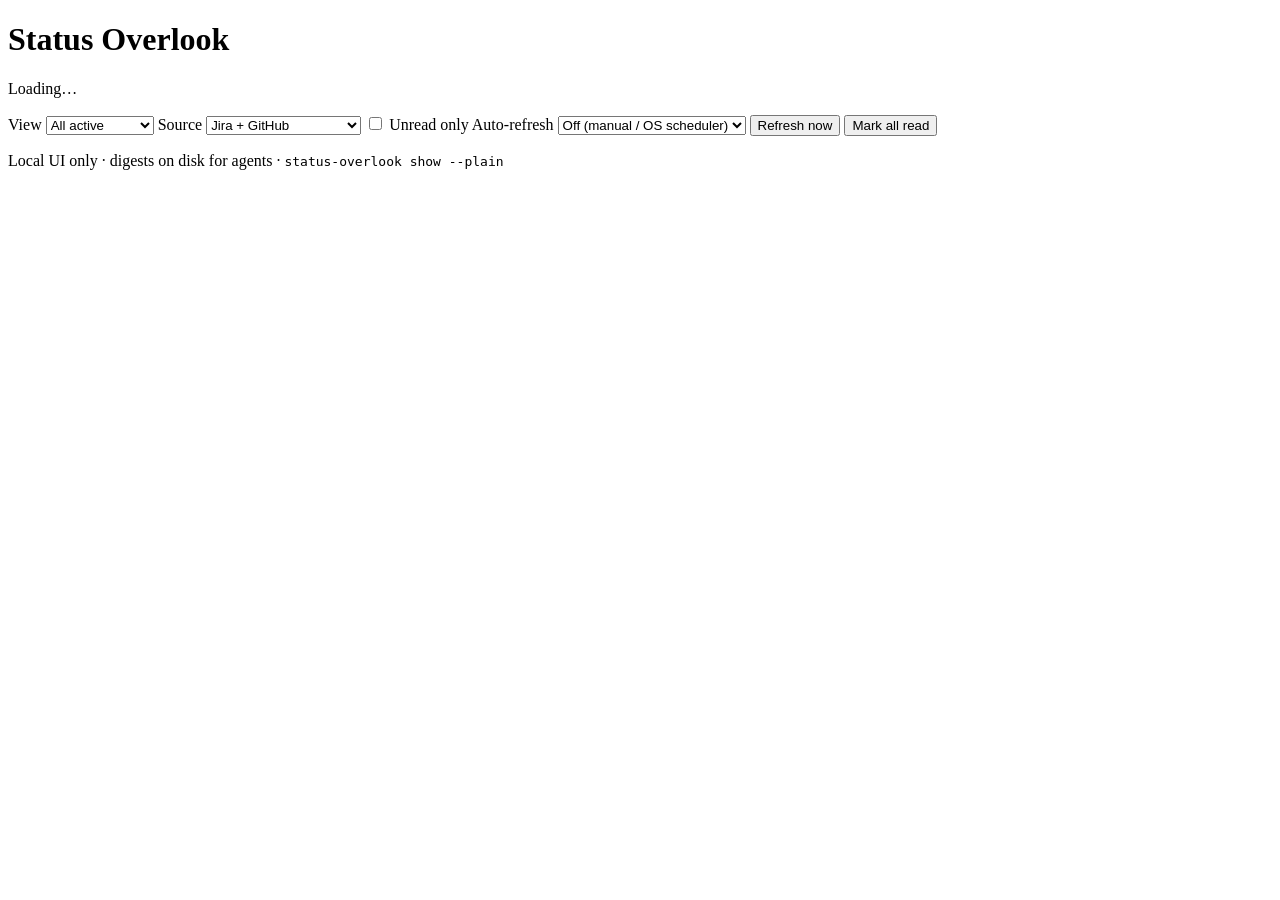
==== src/status_overlook/web/index.html @ f91c5897 "Add GitHub Issues, localhost UI, working hours, and next-action cues. Ship the remaining 0.2.0 surfa" ====
<!DOCTYPE html>
<html lang="en">
<head>
  <meta charset="utf-8" />
  <meta name="viewport" content="width=device-width, initial-scale=1" />
  <title>Status Overlook</title>
  <link rel="stylesheet" href="/static/style.css" />
</head>
<body>
  <header class="top">
    <div class="brand">
      <h1>Status Overlook</h1>
      <p class="meta" id="meta">Loading…</p>
    </div>
    <div class="controls">
      <label>
        View
        <select id="view">
          <option value="actionable">Actionable</option>
          <option value="all" selected>All active</option>
          <option value="everything">Everything</option>
          <option value="pending">Pending</option>
          <option value="blocked">Blocked</option>
          <option value="done">Recently done</option>
        </select>
      </label>
      <label>
        Source
        <select id="source">
          <option value="both" selected>Jira + GitHub</option>
          <option value="github">GitHub (PRs + Issues)</option>
          <option value="github_pr">GitHub PRs</option>
          <option value="github_issue">GitHub Issues</option>
          <option value="jira">Jira only</option>
        </select>
      </label>
      <label class="check">
        <input type="checkbox" id="sinceRead" />
        Unread only
      </label>
      <label>
        Auto-refresh
        <select id="interval">
          <option value="0" selected>Off (manual / OS scheduler)</option>
          <option value="60">Every 1 min</option>
          <option value="300">Every 5 min</option>
          <option value="900">Every 15 min</option>
        </select>
      </label>
      <button type="button" id="btnRun">Refresh now</button>
      <button type="button" id="btnMark" class="secondary">Mark all read</button>
    </div>
  </header>
  <p class="status-line" id="runStatus" hidden></p>
  <main id="main"></main>
  <footer>
    <p>
      Local UI only · digests on disk for agents ·
      <code>status-overlook show --plain</code>
    </p>
  </footer>
  <script src="/static/app.js"></script>
</body>
</html>
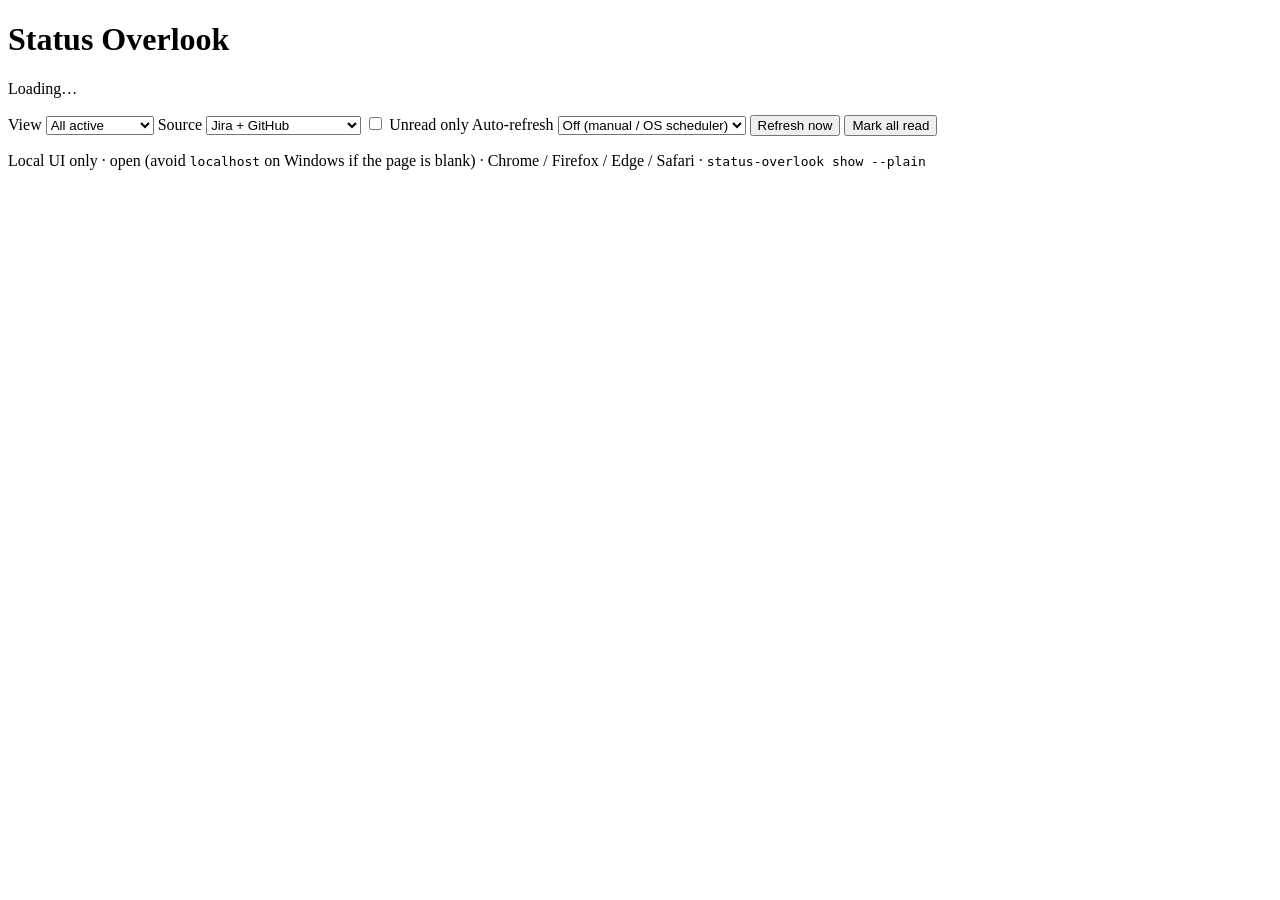
==== commit 8aa187b8: "Improve Linux and Windows onboarding and fix quiet-hours UI bugs. OS-specific install hints, portabl" ====
--- a/src/status_overlook/web/index.html
+++ b/src/status_overlook/web/index.html
@@ -3,6 +3,7 @@
 <head>
   <meta charset="utf-8" />
   <meta name="viewport" content="width=device-width, initial-scale=1" />
+  <meta name="color-scheme" content="dark light" />
   <title>Status Overlook</title>
   <link rel="stylesheet" href="/static/style.css" />
 </head>
@@ -51,11 +52,13 @@
       <button type="button" id="btnMark" class="secondary">Mark all read</button>
     </div>
   </header>
-  <p class="status-line" id="runStatus" hidden></p>
+  <p class="status-line" id="runStatus" hidden role="status" aria-live="polite"></p>
   <main id="main"></main>
   <footer>
     <p>
-      Local UI only · digests on disk for agents ·
+      Local UI only · open <code id="uiOrigin"></code>
+      (avoid <code>localhost</code> on Windows if the page is blank) ·
+      Chrome / Firefox / Edge / Safari ·
       <code>status-overlook show --plain</code>
     </p>
   </footer>
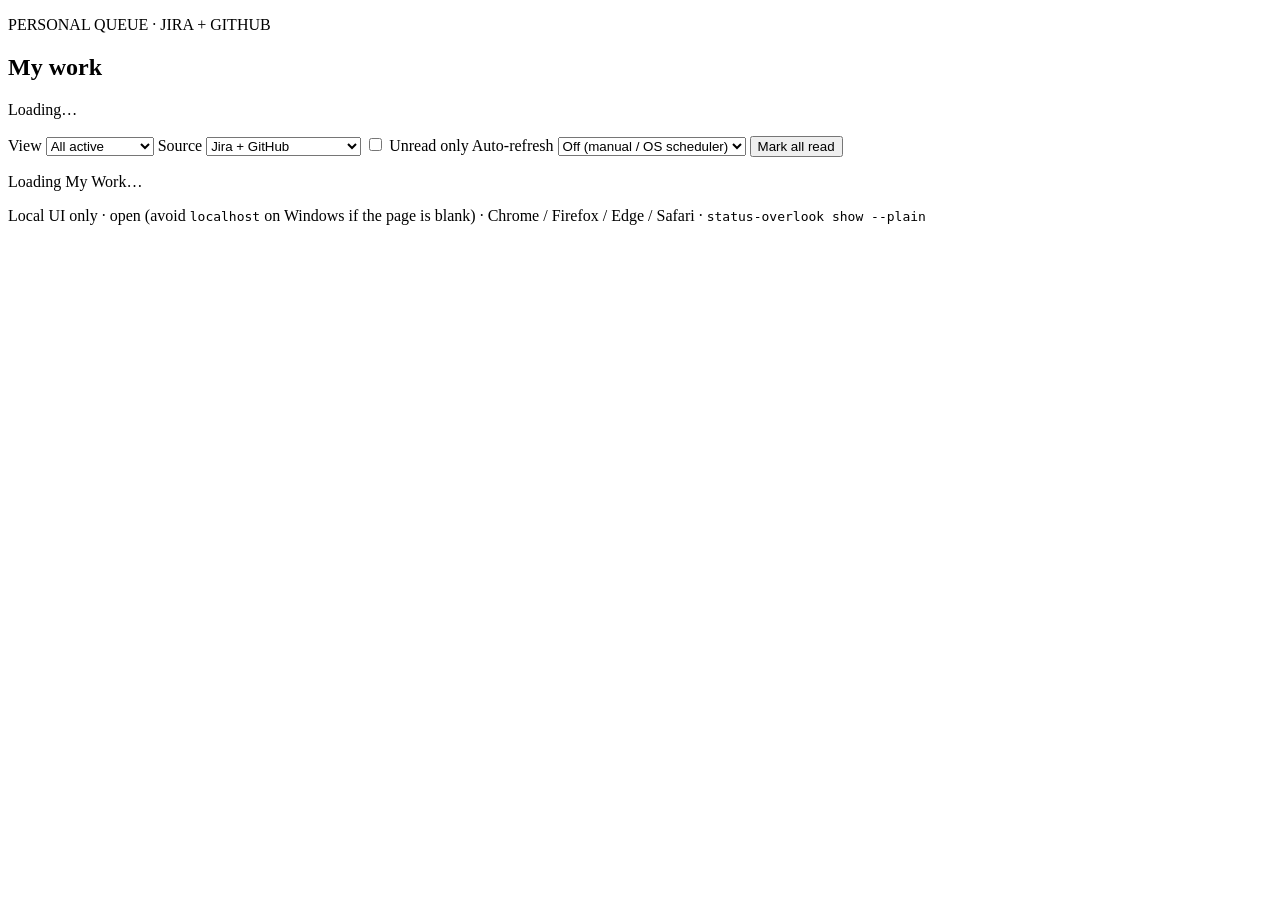
==== commit d2e68564: "Add Team review, status ages, and compact linked work cards" ====
--- a/src/status_overlook/web/index.html
+++ b/src/status_overlook/web/index.html
@@ -7,53 +7,55 @@
   <title>Status Overlook</title>
   <link rel="stylesheet" href="/static/style.css" />
 </head>
-<body>
-  <header class="top">
-    <div class="brand">
-      <h1>Status Overlook</h1>
-      <p class="meta" id="meta">Loading…</p>
-    </div>
-    <div class="controls">
-      <label>
-        View
-        <select id="view">
-          <option value="actionable">Actionable</option>
-          <option value="all" selected>All active</option>
-          <option value="everything">Everything</option>
-          <option value="pending">Pending</option>
-          <option value="blocked">Blocked</option>
-          <option value="done">Recently done</option>
-        </select>
-      </label>
-      <label>
-        Source
-        <select id="source">
-          <option value="both" selected>Jira + GitHub</option>
-          <option value="github">GitHub (PRs + Issues)</option>
-          <option value="github_pr">GitHub PRs</option>
-          <option value="github_issue">GitHub Issues</option>
-          <option value="jira">Jira only</option>
-        </select>
-      </label>
-      <label class="check">
-        <input type="checkbox" id="sinceRead" />
-        Unread only
-      </label>
-      <label>
-        Auto-refresh
-        <select id="interval">
-          <option value="0" selected>Off (manual / OS scheduler)</option>
-          <option value="60">Every 1 min</option>
-          <option value="300">Every 5 min</option>
-          <option value="900">Every 15 min</option>
-        </select>
-      </label>
-      <button type="button" id="btnRun">Refresh now</button>
-      <button type="button" id="btnMark" class="secondary">Mark all read</button>
-    </div>
-  </header>
-  <p class="status-line" id="runStatus" hidden role="status" aria-live="polite"></p>
-  <main id="main"></main>
+<body data-page="personal">
+  <!-- GLOBAL_HEADER -->
+  <div class="page-layout">
+    <section class="page-toolbar personal-toolbar" aria-labelledby="personalTitle">
+      <div class="page-lead">
+        <p class="page-eyebrow">PERSONAL QUEUE · JIRA + GITHUB</p>
+        <h2 id="personalTitle">My work</h2>
+        <p class="meta" id="meta">Loading…</p>
+      </div>
+      <div class="controls">
+        <label>
+          View
+          <select id="view">
+            <option value="actionable">Actionable</option>
+            <option value="all" selected>All active</option>
+            <option value="everything">Everything</option>
+            <option value="pending">Pending</option>
+            <option value="blocked">Blocked</option>
+            <option value="done">Recently done</option>
+          </select>
+        </label>
+        <label>
+          Source
+          <select id="source">
+            <option value="both" selected>Jira + GitHub</option>
+            <option value="github">GitHub (PRs + Issues)</option>
+            <option value="github_pr">GitHub PRs</option>
+            <option value="github_issue">GitHub Issues</option>
+            <option value="jira">Jira only</option>
+          </select>
+        </label>
+        <label class="check">
+          <input type="checkbox" id="sinceRead" />
+          Unread only
+        </label>
+        <label>
+          Auto-refresh
+          <select id="interval">
+            <option value="0" selected>Off (manual / OS scheduler)</option>
+            <option value="60">Every 1 min</option>
+            <option value="300">Every 5 min</option>
+            <option value="900">Every 15 min</option>
+          </select>
+        </label>
+        <button type="button" id="btnMark" class="secondary">Mark all read</button>
+      </div>
+    </section>
+    <main id="main"><p class="loading">Loading My Work…</p></main>
+  </div>
   <footer>
     <p>
       Local UI only · open <code id="uiOrigin"></code>
@@ -62,6 +64,7 @@
       <code>status-overlook show --plain</code>
     </p>
   </footer>
+  <script src="/static/header.js"></script>
   <script src="/static/app.js"></script>
 </body>
 </html>
